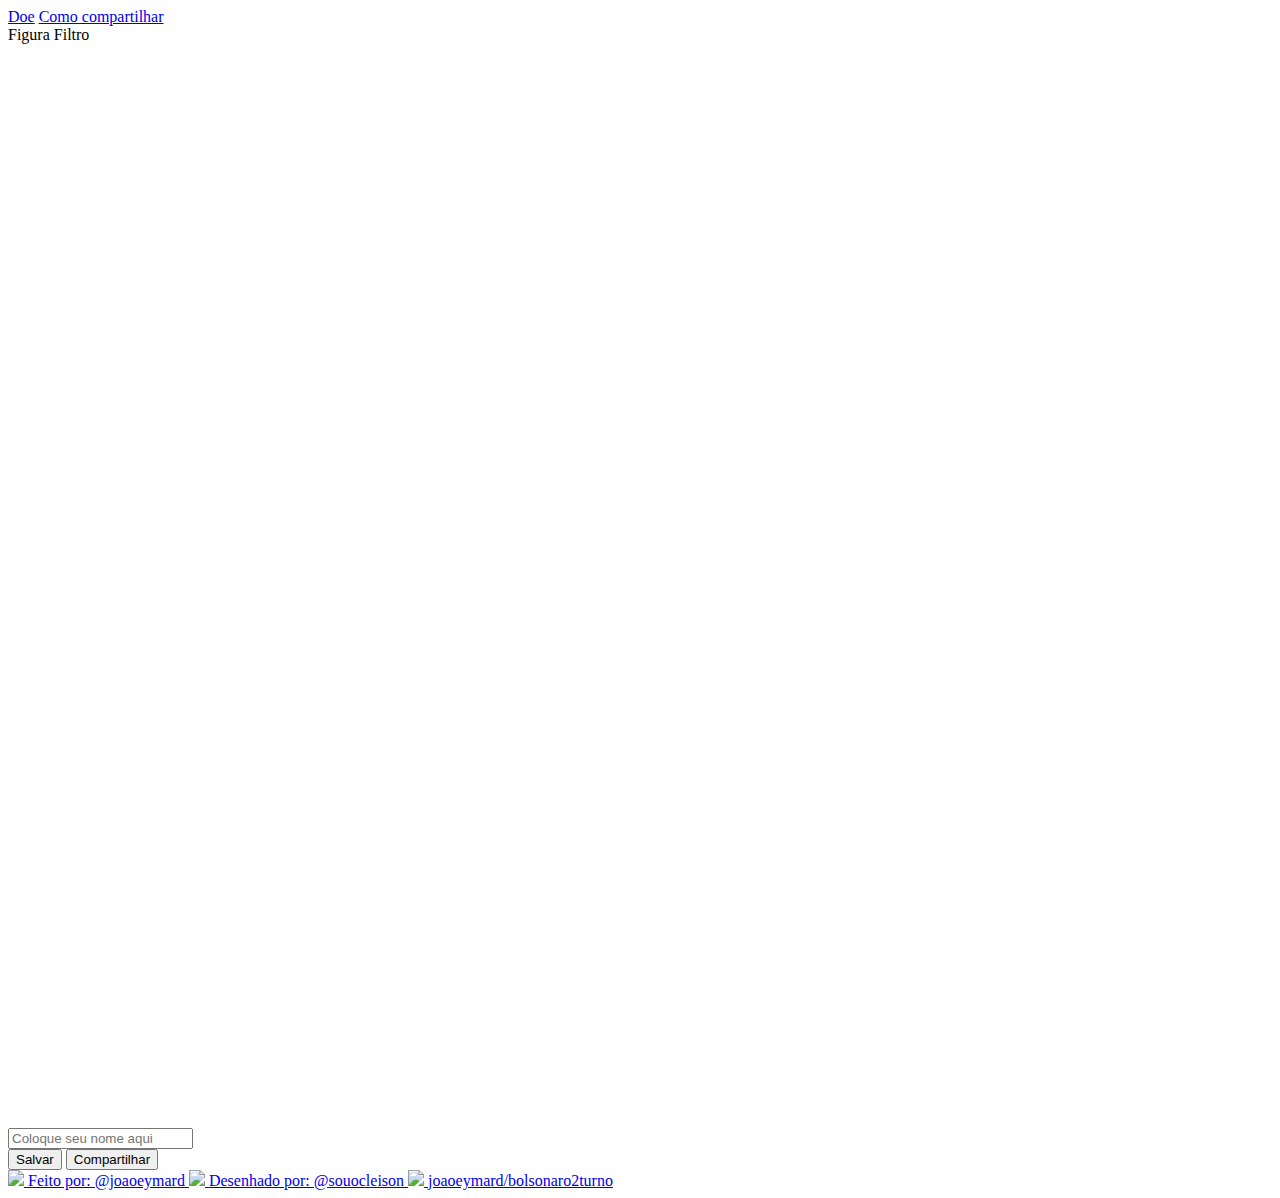
==== index.html @ 8e8e2e52 "novas versões" ====
<!DOCTYPE html>
<html lang="pt-br">

<head>
  <meta charset="UTF-8" />
  <meta http-equiv="X-UA-Compatible" content="IE=edge" />
  <meta name="viewport" content="width=device-width, initial-scale=1.0" />
  <title>Bolsonaro 2º Turno</title>

  <meta name="title" content="Bolsonaro 2º Turno — Apoio ao Jair Bolsonaro com seu nome" />
  <meta name="description"
    content="Gere seu flyer personalizado com seu nome de apoio ao Jair Bolsonaro para o segundo turno das eleições brasileira." />

  <!-- Open Graph / Facebook -->
  <meta property="og:type" content="website" />
  <meta property="og:url" content="https://joaoeymard.github.io/bolsonaro2turno/" />
  <meta property="og:title" content="Bolsonaro 2º Turno — Apoio ao Jair Bolsonaro com seu nome" />
  <meta property="og:description"
    content="Gere seu flyer personalizado com seu nome de apoio ao Jair Bolsonaro para o segundo turno das eleições brasileira." />
  <meta property="og:image" itemprop="image" content="https://joaoeymard.github.io/bolsonaro2turno/metadata.png" />

  <!-- Twitter -->
  <meta property="twitter:card" content="summary_large_image" />
  <meta property="twitter:url" content="https://joaoeymard.github.io/bolsonaro2turno/" />
  <meta property="twitter:title" content="Bolsonaro 2º Turno — Apoio ao Jair Bolsonaro com seu nome" />
  <meta property="twitter:description"
    content="Gere seu flyer personalizado com seu nome de apoio ao Jair Bolsonaro para o segundo turno das eleições brasileira." />
  <meta property="twitter:image" content="https://joaoeymard.github.io/bolsonaro2turno/metadata.png" />

  <link rel="preconnect" href="https://fonts.googleapis.com" />
  <link rel="preconnect" href="https://fonts.gstatic.com" crossorigin />
  <link href="https://fonts.googleapis.com/css2?family=Bebas+Neue&family=Open+Sans&display=swap" rel="stylesheet" />

  <link rel="stylesheet" href="./styles/style.css?v=3">

  <!-- Google tag (gtag.js) -->
  <script async src="https://www.googletagmanager.com/gtag/js?id=UA-169842087-3"></script>
  <script>
    window.dataLayer = window.dataLayer || [];
    function gtag() { dataLayer.push(arguments); }
    gtag('js', new Date());

    gtag('config', 'UA-169842087-3');
  </script>

</head>

<body>
  <noscript>
    <div>Para continuar habilite o JavaScript</div>
  </noscript>

  <div class="container">
    <div class="navbar">
      <a class="btn btnDoe" href="https://nubank.com.br/pagar/34k5f/YBpybYS3Ej" target="_blank">Doe</a>
      <a class="btn btnAjuda" href="https://www.instagram.com/reel/CkQ2_IaJGgr/?igshid=YmMyMTA2M2Y="
        target="_blank">Como compartilhar</a>
    </div>
    <div class="navbar navbar-menu">
      <label class="btn btnMenu btnMenuFigura active" for="chkFigura">Figura</label>
      <input id="chkFigura" name="chkMenu" type="radio" target="_blank" checked hidden></input>
      <label class="btn btnMenu btnMenuFiltro" for="chkFiltro">Filtro</label>
      <input id="chkFiltro" name="chkMenu" type="radio" target="_blank" hidden></input>
    </div>

    <canvas width="1080" height="1080"></canvas>

    <div class="form-input">
      <input name="yourname" type="text" placeholder="Coloque seu nome aqui" />
      <div>
        <button id="btnSave" class="btn btnSave" href="javascript:saveImage()">Salvar</button>
        <button id="btnShare" class="btn btnShare" href="javascript:shareImage()">Compartilhar</button>
      </div>
    </div>

    <footer>
      <a href="https://www.instagram.com/joaoeymard/" target="_blank">
        <img src="img/instagram-logo.svg" />
        <span>Feito por: @joaoeymard</span>
      </a>
      <a href="https://www.instagram.com/souocleison/" target="_blank">
        <img src="img/instagram-logo.svg" />
        <span>Desenhado por: @souocleison</span>
      </a>

      <a href="https://github.com/joaoeymard/bolsonaro2turno" target="_blank">
        <img src="img/github-logo.svg" />
        <span>joaoeymard/bolsonaro2turno</span>
      </a>
    </footer>
  </div>

  <script src="./scripts/script.js?v=3"></script>
</body>

</html>
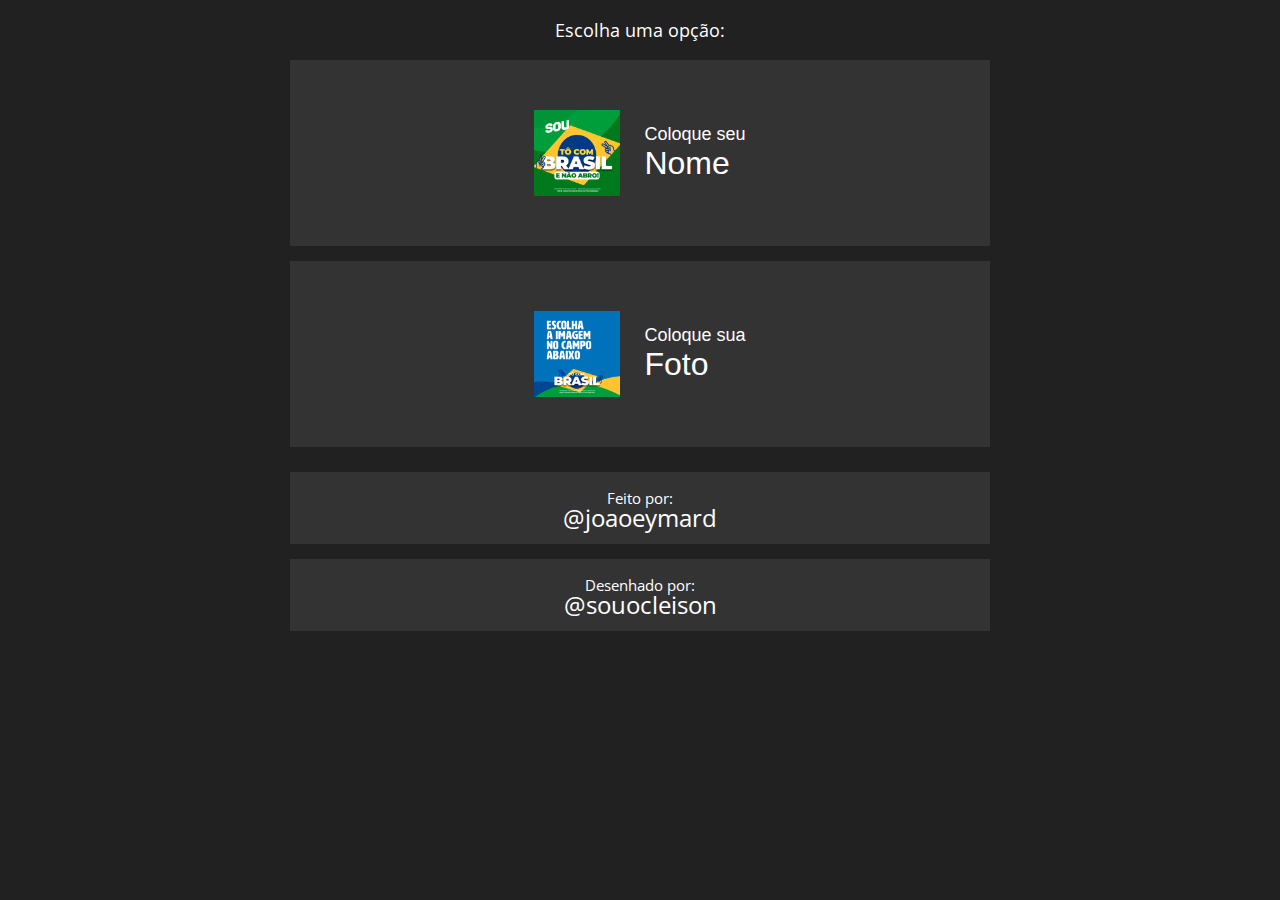
==== commit 5de5c3ee: "tô com brasil" ====
--- a/index.html
+++ b/index.html
@@ -51,43 +51,61 @@
   </noscript>
 
   <div class="container">
-    <div class="navbar">
-      <a class="btn btnDoe" href="https://nubank.com.br/pagar/34k5f/YBpybYS3Ej" target="_blank">Doe</a>
-      <a class="btn btnAjuda" href="https://www.instagram.com/reel/CkQ2_IaJGgr/?igshid=YmMyMTA2M2Y="
-        target="_blank">Como compartilhar</a>
-    </div>
-    <div class="navbar navbar-menu">
-      <label class="btn btnMenu btnMenuFigura active" for="chkFigura">Figura</label>
-      <input id="chkFigura" name="chkMenu" type="radio" target="_blank" checked hidden></input>
-      <label class="btn btnMenu btnMenuFiltro" for="chkFiltro">Filtro</label>
-      <input id="chkFiltro" name="chkMenu" type="radio" target="_blank" hidden></input>
-    </div>
 
-    <canvas width="1080" height="1080"></canvas>
+    <section id="menu" class="menu-principal">
+      <p class="label">Escolha uma opção:</p>
+      <button onclick="clickNome()" class="btn btnFull">
+        <img src="./apoioBolsonaro22.png" alt="Menu" />
+        <div>
+          <p>Coloque seu</p>
+          <span class="menuBtnDestaque">Nome</span>
+        </div>
+      </button>
+      <button onclick="clickFoto()" class="btn btnFull" style="margin-bottom: 25px;">
+        <img src="./bannerInicial.png" alt="Menu" />
+        <div>
+          <p>Coloque sua</p>
+          <span class="menuBtnDestaque">Foto</span>
+        </div>
+      </button>
 
-    <div class="form-input">
-      <input name="yourname" type="text" placeholder="Coloque seu nome aqui" />
-      <div>
-        <button id="btnSave" class="btn btnSave" href="javascript:saveImage()">Salvar</button>
-        <button id="btnShare" class="btn btnShare" href="javascript:shareImage()">Compartilhar</button>
+      <a class="btn btnFull btnCredito" href="https://www.instagram.com/joaoeymard/">
+        <small>Feito por:</small>
+        <span class="menuBtnDestaque">@joaoeymard</span>
+      </a>
+      <a class="btn btnFull btnCredito" href="https://www.instagram.com/souocleison/">
+        <small>Desenhado por:</small>
+        <span class="menuBtnDestaque">@souocleison</span>
+      </a>
+    </section>
+
+    <main id="main" class="hidden">
+      <div class="navbar">
+        <button onclick="clickVoltar()" class="btn btnVoltar">← Menu </button>
+        <a class="btn btnDoe" href="https://nubank.com.br/pagar/34k5f/YBpybYS3Ej" target="_blank">Faça sua doação</a>
       </div>
-    </div>
 
-    <footer>
-      <a href="https://www.instagram.com/joaoeymard/" target="_blank">
-        <img src="img/instagram-logo.svg" />
-        <span>Feito por: @joaoeymard</span>
-      </a>
-      <a href="https://www.instagram.com/souocleison/" target="_blank">
-        <img src="img/instagram-logo.svg" />
-        <span>Desenhado por: @souocleison</span>
-      </a>
+      <canvas width="1080" height="1080"></canvas>
 
-      <a href="https://github.com/joaoeymard/bolsonaro2turno" target="_blank">
-        <img src="img/github-logo.svg" />
-        <span>joaoeymard/bolsonaro2turno</span>
-      </a>
-    </footer>
+      <div class="form-input">
+        <input name="yourname" type="text" placeholder="Coloque seu nome aqui" accept="image/*" />
+        <div>
+          <button id="btnSave" class="btn btnSave" href="javascript:saveImage()">Salvar</button>
+          <button id="btnShare" class="btn btnShare" href="javascript:shareImage()">Compartilhar</button>
+        </div>
+      </div>
+
+      <footer>
+        <a href="https://www.instagram.com/joaoeymard/" target="_blank">
+          <img src="img/instagram-logo.svg" />
+          <span>Feito por: @joaoeymard</span>
+        </a>
+        <a href="https://www.instagram.com/souocleison/" target="_blank">
+          <img src="img/instagram-logo.svg" />
+          <span>Desenhado por: @souocleison</span>
+        </a>
+      </footer>
+    </main>
   </div>
 
   <script src="./scripts/script.js?v=3"></script>
--- a/styles/style.css
+++ b/styles/style.css
@@ -0,0 +1,176 @@
+body {
+  background-color: #212121;
+  font-size: 18px;
+  margin: 0;
+  font-family: "Open Sans", sans-serif;
+}
+
+noscript > div {
+  color: #fff;
+  font-size: 18px;
+  font-family: "Open Sans", sans-serif;
+  background-color: red;
+  display: block;
+  padding: 25px 10px;
+  margin: 0;
+  text-align: center;
+}
+
+.hidden {
+  display: none !important;
+}
+.btn {
+  border: 0;
+  border-radius: 0;
+  font-size: 18px;
+  text-decoration: none;
+  padding: 10px 20px;
+  transition: all 0.3s ease 0s;
+  cursor: pointer;
+}
+.btn:hover {
+  opacity: 0.7;
+}
+
+.menu-principal {
+  display: flex;
+  flex-direction: column;
+}
+.menu-principal .label {
+  color: #fff
+}
+.menu-principal .btnFull {
+  background-color: #333333;
+  border: 0;
+  color: #fff;
+  padding: 50px;
+  margin-bottom: 15px;
+  cursor: pointer;
+
+  display: flex;
+  align-items: center;
+  justify-content: center;
+}
+.menu-principal .btnFull img {
+  width: 86px;
+  margin-right: 1.5rem;
+}
+.menu-principal .btnFull > div {
+  text-align: left;
+}
+.menu-principal .btnFull p {
+  margin: 0;
+}
+.menu-principal .btnFull .menuBtnDestaque {
+  font-size: 2rem;
+}
+.menu-principal .btnCredito {
+  padding: 16px;
+  flex-direction: column;
+  justify-content: center;
+  line-height: 20px;
+}
+.menu-principal .btnCredito .menuBtnDestaque {
+  font-size: 1.5rem;
+}
+
+.navbar {
+  background-color: #212121;
+  border: none;
+  border-radius: 0;
+  margin: 10px 0;
+  opacity: 0.9;
+  display: flex;
+  justify-content: space-between;
+  /* flex-direction: column; */
+}
+
+.navbar .btnDoe {
+  padding: 6px 20px !important;
+  font-size: 16px;
+  background-color: #04cef1;
+  color: #000;
+}
+
+.navbar .btnAjuda {
+  padding: 6px 20px !important;
+  font-size: 16px;
+  background-color: #ffc530;
+  color: #000;
+}
+.navbar .btnVoltar {
+  background-color: #353535;
+  font-size: 16px;
+  color: #fff;
+}
+.navbar .btnMenu:hover {
+  border-bottom: 0.5px solid #ffc530;
+  opacity: 1;
+}
+.navbar .btnMenu.active {
+  border-bottom: 0.5px solid #ffc530;
+  opacity: 1;
+}
+
+.container {
+  width: 95%;
+  max-width: 700px;
+  margin: 0 auto;
+  margin-bottom: 80px;
+  text-align: center;
+}
+
+.container .form-input {
+  display: flex;
+  flex-direction: column;
+  margin-bottom: 1rem;
+}
+
+.container input {
+  padding: 10px;
+  border: 1px solid #fff;
+  border-radius: 0;
+  font-size: 18px;
+  background-color: #fff;
+  color: #212121;
+  margin-bottom: 0.5rem;
+}
+
+.container .btnSave {
+  background-color: #00781c;
+  color: white;
+}
+.container .btnShare {
+  background-color: #00781c;
+  color: white;
+  padding-left: 35px;
+  padding-right: 35px;
+}
+
+.container canvas {
+  display: block;
+  width: 100%;
+  margin: 0 auto 1rem;
+}
+
+.container footer {
+  display: flex;
+  flex-direction: column;
+  align-items: center;
+  margin-bottom: 1rem;
+  row-gap: 0.5rem;
+}
+
+.container footer a {
+  color: #fff;
+  text-decoration: none;
+  line-height: 1.2rem;
+  
+  display: flex;
+  align-items: center;
+}
+
+.container footer a img {
+  height: 1.2rem;
+  margin-right: .5rem;
+}
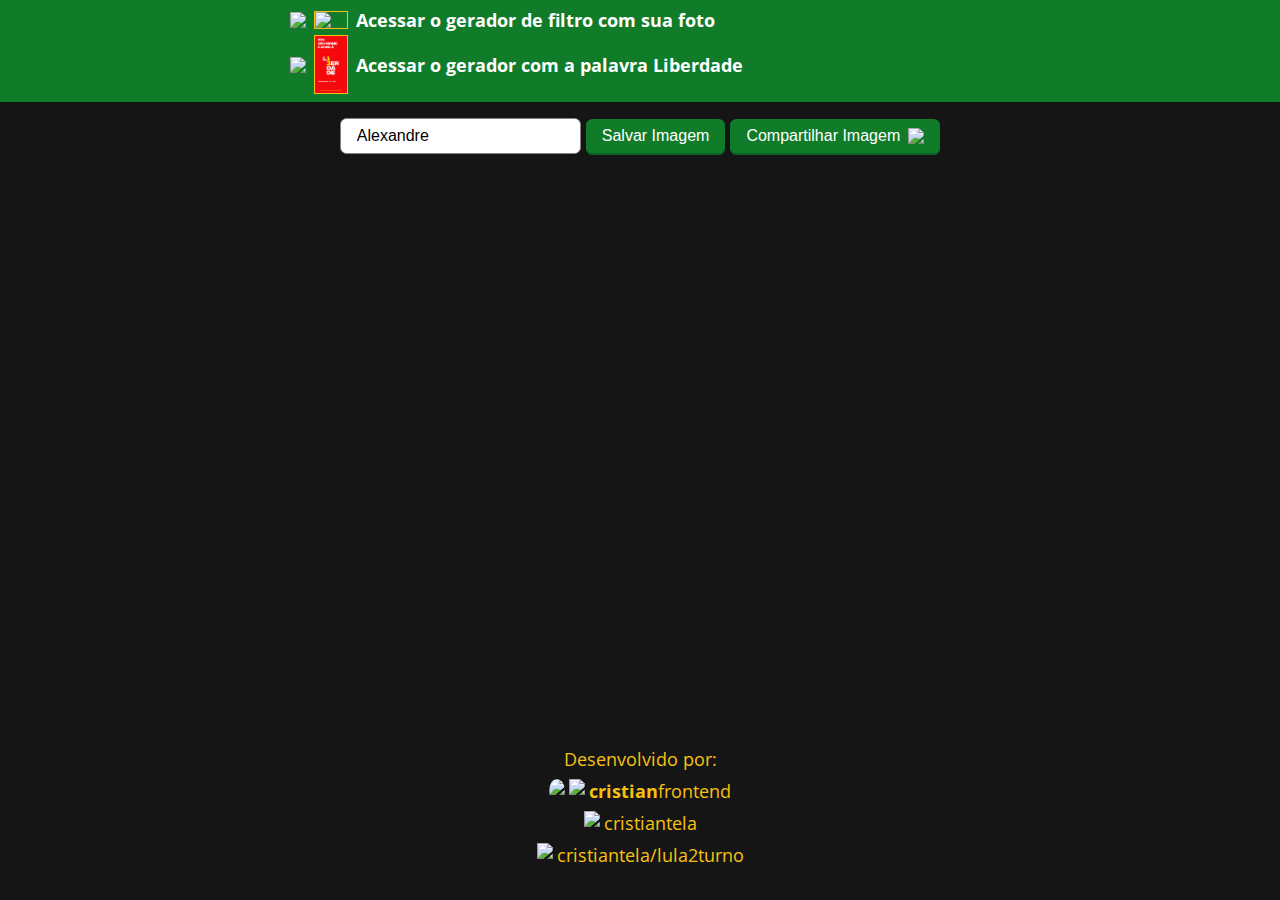
==== commit c99019d7: "hide support" ====
--- a/index.html
+++ b/index.html
@@ -1,114 +1,580 @@
 <!DOCTYPE html>
-<html lang="pt-br">
-
-<head>
-  <meta charset="UTF-8" />
-  <meta http-equiv="X-UA-Compatible" content="IE=edge" />
-  <meta name="viewport" content="width=device-width, initial-scale=1.0" />
-  <title>Bolsonaro 2º Turno</title>
-
-  <meta name="title" content="Bolsonaro 2º Turno — Apoio ao Jair Bolsonaro com seu nome" />
-  <meta name="description"
-    content="Gere seu flyer personalizado com seu nome de apoio ao Jair Bolsonaro para o segundo turno das eleições brasileira." />
-
-  <!-- Open Graph / Facebook -->
-  <meta property="og:type" content="website" />
-  <meta property="og:url" content="https://joaoeymard.github.io/bolsonaro2turno/" />
-  <meta property="og:title" content="Bolsonaro 2º Turno — Apoio ao Jair Bolsonaro com seu nome" />
-  <meta property="og:description"
-    content="Gere seu flyer personalizado com seu nome de apoio ao Jair Bolsonaro para o segundo turno das eleições brasileira." />
-  <meta property="og:image" itemprop="image" content="https://joaoeymard.github.io/bolsonaro2turno/metadata.png" />
-
-  <!-- Twitter -->
-  <meta property="twitter:card" content="summary_large_image" />
-  <meta property="twitter:url" content="https://joaoeymard.github.io/bolsonaro2turno/" />
-  <meta property="twitter:title" content="Bolsonaro 2º Turno — Apoio ao Jair Bolsonaro com seu nome" />
-  <meta property="twitter:description"
-    content="Gere seu flyer personalizado com seu nome de apoio ao Jair Bolsonaro para o segundo turno das eleições brasileira." />
-  <meta property="twitter:image" content="https://joaoeymard.github.io/bolsonaro2turno/metadata.png" />
-
-  <link rel="preconnect" href="https://fonts.googleapis.com" />
-  <link rel="preconnect" href="https://fonts.gstatic.com" crossorigin />
-  <link href="https://fonts.googleapis.com/css2?family=Bebas+Neue&family=Open+Sans&display=swap" rel="stylesheet" />
-
-  <link rel="stylesheet" href="./styles/style.css?v=3">
-
-  <!-- Google tag (gtag.js) -->
-  <script async src="https://www.googletagmanager.com/gtag/js?id=UA-169842087-3"></script>
-  <script>
-    window.dataLayer = window.dataLayer || [];
-    function gtag() { dataLayer.push(arguments); }
-    gtag('js', new Date());
-
-    gtag('config', 'UA-169842087-3');
-  </script>
-
-</head>
-
-<body>
-  <noscript>
-    <div>Para continuar habilite o JavaScript</div>
-  </noscript>
-
-  <div class="container">
-
-    <section id="menu" class="menu-principal">
-      <p class="label">Escolha uma opção:</p>
-      <button onclick="clickNome()" class="btn btnFull">
-        <img src="./apoioBolsonaro22.png" alt="Menu" />
-        <div>
-          <p>Coloque seu</p>
-          <span class="menuBtnDestaque">Nome</span>
-        </div>
+<html lang="en">
+  <head>
+    <!-- Primary Meta Tags -->
+    <title>Lula 2º Turno — Gerar flyer de apoio ao Lula com seu nome</title>
+    <meta
+      name="title"
+      content="Lula 2º Turno — Gerar flyer de apoio ao Lula com seu nome"
+    />
+    <meta
+      name="description"
+      content="Gere seu flyer personalizado com seu nome de apoio ao Lula para o segundo turno das eleições brasileira"
+    />
+
+    <!-- Open Graph / Facebook -->
+    <meta property="og:type" content="website" />
+    <meta
+      property="og:url"
+      content="https://cristiantela.github.io/lula2turno/"
+    />
+    <meta
+      property="og:title"
+      content="Lula 2º Turno — Gerar flyer de apoio ao Lula com seu nome"
+    />
+    <meta
+      property="og:description"
+      content="Gere seu flyer personalizado com seu nome de apoio ao Lula para o segundo turno das eleições brasileira"
+    />
+    <meta
+      property="og:image"
+      itemprop="image"
+      content="https://cristiantela.github.io/lula2turno/metadata.png"
+    />
+
+    <!-- Twitter -->
+    <meta property="twitter:card" content="summary_large_image" />
+    <meta
+      property="twitter:url"
+      content="https://cristiantela.github.io/lula2turno/"
+    />
+    <meta
+      property="twitter:title"
+      content="Lula 2º Turno — Gerar flyer de apoio ao Lula com seu nome"
+    />
+    <meta
+      property="twitter:description"
+      content="Gere seu flyer personalizado com seu nome de apoio ao Lula para o segundo turno das eleições brasileira"
+    />
+    <meta
+      property="twitter:image"
+      content="https://cristiantela.github.io/lula2turno/metadata.png"
+    />
+
+    <meta charset="UTF-8" />
+    <meta http-equiv="X-UA-Compatible" content="IE=edge" />
+    <meta name="viewport" content="width=device-width, initial-scale=1.0" />
+    <title>Lula 2° Turno</title>
+    <link rel="preconnect" href="https://fonts.googleapis.com" />
+    <link rel="preconnect" href="https://fonts.gstatic.com" crossorigin />
+    <link
+      href="https://fonts.googleapis.com/css2?family=Bebas+Neue&family=Open+Sans&display=swap"
+      rel="stylesheet"
+    />
+
+    <style>
+      body {
+        background-color: rgb(21, 21, 21);
+        font-size: 18px;
+        margin: 0;
+        font-family: "Open Sans", sans-serif;
+      }
+
+      .navbar {
+        background-color: #107b29;
+        color: white;
+        padding: 0.5rem 0;
+        font-weight: bold;
+        text-align: left;
+      }
+
+      .navbar a {
+        color: inherit;
+        display: block;
+        text-decoration: none;
+        display: flex;
+        align-items: center;
+        gap: 0.5rem;
+      }
+
+      .navbar a img {
+        /* height: 1.2rem; */
+      }
+
+      .navbar a img.preview {
+        width: 2rem;
+        border: 1px solid #f5c012;
+      }
+
+      .navbar .container {
+        text-align: left;
+        display: flex;
+        flex-direction: column;
+        gap: 0.2rem;
+      }
+
+      .container {
+        width: 90%;
+        max-width: 700px;
+        margin: 0 auto;
+        text-align: center;
+      }
+
+      .container input {
+        font-size: 1rem;
+        border-radius: 0.4rem;
+        padding: 0.5rem 1rem;
+        margin: 1rem 0;
+        border: 1px solid grey;
+      }
+
+      .container button {
+        font-size: 1rem;
+        border-radius: 0.4rem;
+        padding: 0.5rem 1rem;
+        margin: 1rem 0;
+        border-width: 0;
+        border-bottom: 2px solid rgb(9, 99, 37);
+        background-color: #107b29;
+        color: white;
+        cursor: pointer;
+        display: inline-flex;
+        align-items: center;
+        gap: 0.5rem;
+      }
+
+      .container button img {
+        height: 1rem;
+      }
+
+      .container canvas {
+        display: block;
+        width: 80%;
+        margin: 0 auto;
+        margin-bottom: 1rem;
+      }
+
+      .container footer {
+        display: flex;
+        flex-direction: column;
+        align-items: center;
+        margin-bottom: 1rem;
+        row-gap: 0.5rem;
+        color: #f5c012;
+      }
+
+      .container footer a {
+        color: #f5c012;
+        text-decoration: none;
+        column-gap: 0.25rem;
+      }
+
+      .container footer a {
+        display: flex;
+        align-items: center;
+      }
+
+      .container footer a img {
+        height: 1.5rem;
+      }
+
+      .container footer a img.profile {
+        border-radius: 50%;
+      }
+
+      .container smartphone {
+        display: block;
+        color: #1da60e;
+        margin: 2rem 0;
+      }
+
+      .container smartphone input {
+        height: 1.75rem;
+        margin: 0;
+        padding: 0 0.5rem;
+        box-sizing: border-box;
+        font-size: 1rem;
+        border: 1px solid #f5c012;
+        background-color: transparent;
+        color: #f5c012;
+        outline: none;
+        margin-left: 0.5rem;
+      }
+
+      .container smartphone b {
+        color: #f5c012;
+      }
+
+      .container smartphone .copy {
+        height: 1.5rem;
+        cursor: pointer;
+        display: inline-block;
+        vertical-align: middle;
+        margin-right: 0.5rem;
+      }
+
+      .container smartphone a {
+        color: #f5c012;
+        text-decoration: underline;
+        text-underline-offset: 0.5rem;
+      }
+
+      .container smartphone a:hover {
+        color: #b08b10;
+        text-decoration: underline;
+        text-underline-offset: 0.5rem;
+      }
+
+      .container smartphone .nubank {
+        height: 1.5rem;
+      }
+    </style>
+
+    <!-- Google tag (gtag.js) -->
+    <script
+      async
+      src="https://www.googletagmanager.com/gtag/js?id=G-XG904CQWTP"
+    ></script>
+    <script>
+      window.dataLayer = window.dataLayer || [];
+      function gtag() {
+        dataLayer.push(arguments);
+      }
+      gtag("js", new Date());
+
+      gtag("config", "G-XG904CQWTP");
+    </script>
+    <script src="js/clipboardtext.js"></script>
+  </head>
+  <body>
+    <div class="navbar">
+      <div class="container">
+        <a href="photo/">
+          <img src="img/right-arrow-svgrepo.svg" />
+          <img src="photo/metadata.png" class="preview" />
+          Acessar o gerador de filtro com sua foto
+        </a>
+
+        <a href="liberdade/">
+          <img src="img/right-arrow-svgrepo.svg" />
+          <img src="liberdade/metadata.png" class="preview" />
+          Acessar o gerador com a palavra Liberdade
+        </a>
+      </div>
+    </div>
+
+    <div class="container">
+      <input type="text" />
+
+      <button class="save">Salvar Imagem</button>
+      <button class="share">
+        Compartilhar Imagem
+        <img src="img/share.svg" />
       </button>
-      <button onclick="clickFoto()" class="btn btnFull" style="margin-bottom: 25px;">
-        <img src="./bannerInicial.png" alt="Menu" />
-        <div>
-          <p>Coloque sua</p>
-          <span class="menuBtnDestaque">Foto</span>
-        </div>
-      </button>
-
-      <a class="btn btnFull btnCredito" href="https://www.instagram.com/joaoeymard/">
-        <small>Feito por:</small>
-        <span class="menuBtnDestaque">@joaoeymard</span>
-      </a>
-      <a class="btn btnFull btnCredito" href="https://www.instagram.com/souocleison/">
-        <small>Desenhado por:</small>
-        <span class="menuBtnDestaque">@souocleison</span>
-      </a>
-    </section>
-
-    <main id="main" class="hidden">
-      <div class="navbar">
-        <button onclick="clickVoltar()" class="btn btnVoltar">← Menu </button>
-        <a class="btn btnDoe" href="https://nubank.com.br/pagar/34k5f/YBpybYS3Ej" target="_blank">Faça sua doação</a>
-      </div>
 
       <canvas width="1080" height="1080"></canvas>
 
-      <div class="form-input">
-        <input name="yourname" type="text" placeholder="Coloque seu nome aqui" accept="image/*" />
-        <div>
-          <button id="btnSave" class="btn btnSave" href="javascript:saveImage()">Salvar</button>
-          <button id="btnShare" class="btn btnShare" href="javascript:shareImage()">Compartilhar</button>
-        </div>
-      </div>
+      <!-- <smartphone>
+        Olá, me chamo Matheus Cristian, estou em período de mudança para uma
+        casa nova, colabore com meu chá de casa nova com qualquer valor através
+        do pix, segue minha chave pix:
+        <b>mathues@email.com</b> ou
+        <a href="https://nubank.com.br/pagar/199pu6/OH6ITDqcpU" target="_blank">
+          clicando aqui neste link do Nubank
+          <img src="img/nubank-logo.svg" class="nubank" />
+        </a>
+      </smartphone> -->
 
       <footer>
-        <a href="https://www.instagram.com/joaoeymard/" target="_blank">
+        Desenvolvido por:
+
+        <a href="https://www.instagram.com/cristianfrontend/" target="_blank">
+          <img src="img/cristiantela-profile.png" class="profile" />
           <img src="img/instagram-logo.svg" />
-          <span>Feito por: @joaoeymard</span>
+          <span><b>cristian</b>frontend</span>
         </a>
-        <a href="https://www.instagram.com/souocleison/" target="_blank">
-          <img src="img/instagram-logo.svg" />
-          <span>Desenhado por: @souocleison</span>
+
+        <a href="https://www.linkedin.com/in/cristiantela/" target="_blank">
+          <img src="img/linkedin-logo.svg" />
+          <span>cristiantela</span>
+        </a>
+
+        <a href="https://github.com/cristiantela/lula2turno" target="_blank">
+          <img src="img/github-logo.svg" />
+          <span>cristiantela/lula2turno</span>
         </a>
       </footer>
-    </main>
-  </div>
-
-  <script src="./scripts/script.js?v=3"></script>
-</body>
-
-</html>+    </div>
+
+    <script>
+      const canvas = document.querySelector("canvas");
+      const context = canvas.getContext("2d");
+
+      const baseImage = new Image();
+      baseImage.src = "./base.png";
+
+      const names = [
+        "Jose",
+        "João",
+        "Joao",
+        "Antônio",
+        "Antonio",
+        "Francisco",
+        "Carlos",
+        "Paulo",
+        "Pedro",
+        "Lucas",
+        "Luiz",
+        "Luíz",
+        "Marcos",
+        "Luis",
+        "Luís",
+        "Gabriel",
+        "Rafael",
+        "Daniel",
+        "Marcelo",
+        "Bruno",
+        "Eduardo",
+        "Felipe",
+        "Raimundo",
+        "Rodrigo",
+        "Manoel",
+        "Mateus",
+        "André",
+        "André",
+        "Fernando",
+        "Fábio",
+        "Fabio",
+        "Leonardo",
+        "Gustavo",
+        "Guilherme",
+        "Leandro",
+        "Tiago",
+        "Ânderson",
+        "Anderson",
+        "Ricardo",
+        "Márcio",
+        "Marcio",
+        "Jorge",
+        "Sebastião",
+        "Sebastiao",
+        "Alexandre",
+        "Roberto",
+        "Édson",
+        "Edson",
+        "Diego",
+        "Vítor",
+        "Vitor",
+        "Sérgio",
+        "Sergio",
+        "Cláudio",
+        "Claudio",
+        "Matheus",
+        "Thiago",
+        "Geraldo",
+        "Adriano",
+        "Luciano",
+        "Júlio",
+        "Julio",
+        "Renato",
+        "Alex",
+        "Vinícius",
+        "Vinicius",
+        "Rogério",
+        "Rogerio",
+        "Samuel",
+        "Ronaldo",
+        "Mário",
+        "Mario",
+        "Flávio",
+        "Flavio",
+        "Ígor",
+        "Igor",
+        "Douglas",
+        "Daví",
+        "Davi",
+        "Manuel",
+        "Maria",
+        "Ana",
+        "Francisca",
+        "Antônia",
+        "Antonia",
+        "Adriana",
+        "Juliana",
+        "Márcia",
+        "Marcia",
+        "Fernanda",
+        "Patricia",
+        "Patrícia",
+        "Aline",
+        "Sandra",
+        "Camila",
+        "Amanda",
+        "Bruna",
+        "Jéssica",
+        "Jessica",
+        "Leticia",
+        "Letícia",
+        "Júlia",
+        "Julia",
+        "Luciana",
+        "Vanessa",
+        "Mariana",
+        "Gabriela",
+        "Vera",
+        "Vitória",
+        "Vitoria",
+        "Larissa",
+        "Cláudia",
+        "Claudia",
+        "Beatriz",
+        "Luana",
+        "Rita",
+        "Sônia",
+        "Sonia",
+        "Renata",
+        "Eliane",
+        "Josefa",
+        "Simone",
+        "Natália",
+        "Natalia",
+        "Cristiane",
+        "Carla",
+        "Débora",
+        "Debora",
+        "Rosângela",
+        "Rosangela",
+        "Jaqueline",
+        "Rosa",
+        "Daniela",
+        "Aparecida",
+        "Marlene",
+        "Terezinha",
+        "Raimunda",
+        "Andréia",
+        "Andreia",
+        "Fabiana",
+        "Lúcia",
+        "Lucia",
+        "Raquel",
+        "Ângela",
+        "Angela",
+        "Rafaela",
+        "Joana",
+        "Luzía",
+        "Luzia",
+        "Elaine",
+        "Daniele",
+        "Regina",
+        "Dáiane",
+        "Daiane",
+        "Suelí",
+        "Sueli",
+        "Alessandra",
+        "Isabel",
+      ];
+
+      document.querySelector("input").value =
+        names[Math.floor(Math.random() * names.length)];
+
+      document.querySelector("button.save").addEventListener("click", () => {
+        gtag("event", "download");
+        const a = document.createElement("a");
+        a.setAttribute("href", canvas.toDataURL("image/png"));
+        a.setAttribute(
+          "download",
+          document.querySelector("input").value.trim()
+        );
+        a.click();
+      });
+
+      document.querySelector("button.share").addEventListener("click", () => {
+        gtag("event", "share");
+
+        canvas.toBlob((blob) => {
+          const filesArray = [
+            new File(
+              [blob],
+              document.querySelector("input").value.trim() + ".jpg",
+              {
+                type: "image/jpeg",
+                lastModified: new Date().getTime(),
+              }
+            ),
+          ];
+
+          const shareData = {
+            files: filesArray,
+          };
+
+          navigator.share(shareData);
+        });
+      });
+
+      function roundRect(
+        ctx,
+        x,
+        y,
+        width,
+        height,
+        radius = 5,
+        fill = false,
+        stroke = true
+      ) {
+        if (typeof radius === "number") {
+          radius = { tl: radius, tr: radius, br: radius, bl: radius };
+        } else {
+          radius = { ...{ tl: 0, tr: 0, br: 0, bl: 0 }, ...radius };
+        }
+        ctx.beginPath();
+        ctx.moveTo(x + radius.tl, y);
+        ctx.lineTo(x + width - radius.tr, y);
+        ctx.quadraticCurveTo(x + width, y, x + width, y + radius.tr);
+        ctx.lineTo(x + width, y + height - radius.br);
+        ctx.quadraticCurveTo(
+          x + width,
+          y + height,
+          x + width - radius.br,
+          y + height
+        );
+        ctx.lineTo(x + radius.bl, y + height);
+        ctx.quadraticCurveTo(x, y + height, x, y + height - radius.bl);
+        ctx.lineTo(x, y + radius.tl);
+        ctx.quadraticCurveTo(x, y, x + radius.tl, y);
+        ctx.closePath();
+        ctx.fill();
+      }
+
+      baseImage.addEventListener("load", () => {
+        function draw() {
+          context.clearRect(0, 0, canvas.width, canvas.height);
+          context.drawImage(baseImage, 0, 0);
+
+          context.save();
+
+          context.translate(540, 348);
+          context.rotate((-2 * Math.PI) / 180);
+
+          context.textBaseline = "middle";
+          context.font = "196.13px Bebas Neue";
+          const width = context.measureText(
+            document.querySelector("input").value.trim()
+          ).width;
+
+          context.fillStyle = "#1ABC4C";
+          roundRect(
+            context,
+            -width / 2 - 25,
+            -184 / 2,
+            width + 25 * 2,
+            184,
+            21.66
+          );
+
+          context.fillStyle = "white";
+          context.fillText(
+            document.querySelector("input").value.trim(),
+            -width / 2,
+            20
+          );
+
+          context.restore();
+
+          setTimeout(draw, 100);
+        }
+
+        draw();
+      });
+    </script>
+  </body>
+</html>
